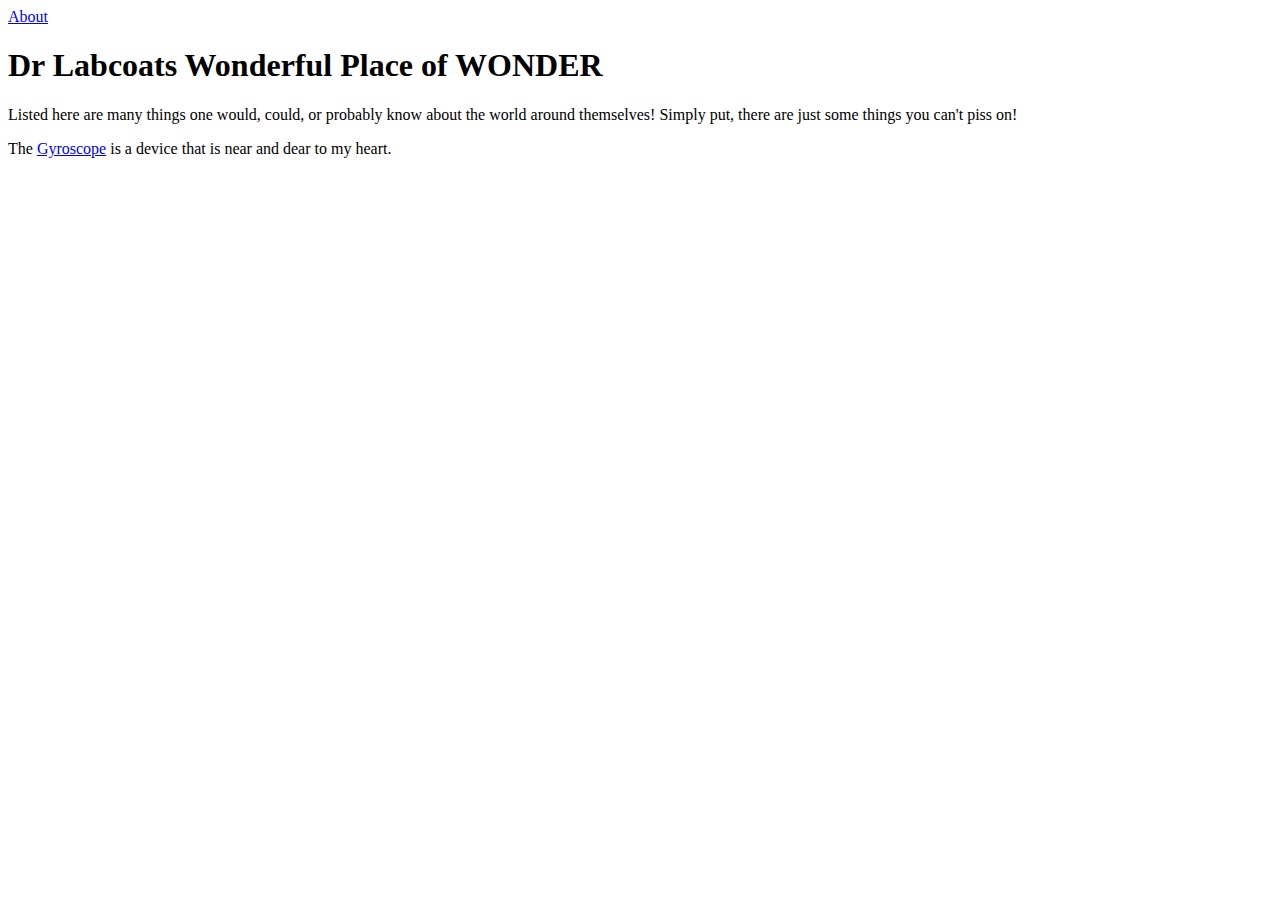
==== pages/index.html @ 2ae1ecca "initial commit" ====
<!DOCTYPE html>
<html lang="en">
    <head>
        <meta charset="utf-8">
        <title>Recipies4Odin</title>
    </head>

    <body>
        <a href="about.html">About</a>
        
        <p><h1>Dr Labcoats Wonderful Place of WONDER</h1></p>
        <p>Listed here are many things one would, could, or probably know
            about the world around themselves!  Simply put, there are just 
            some things you can't piss on! 
        </p>
        <p>The <a href="gyro.html">Gyroscope</a> is a device that is near and
        dear to my heart. </p>
    </body>

    </html>
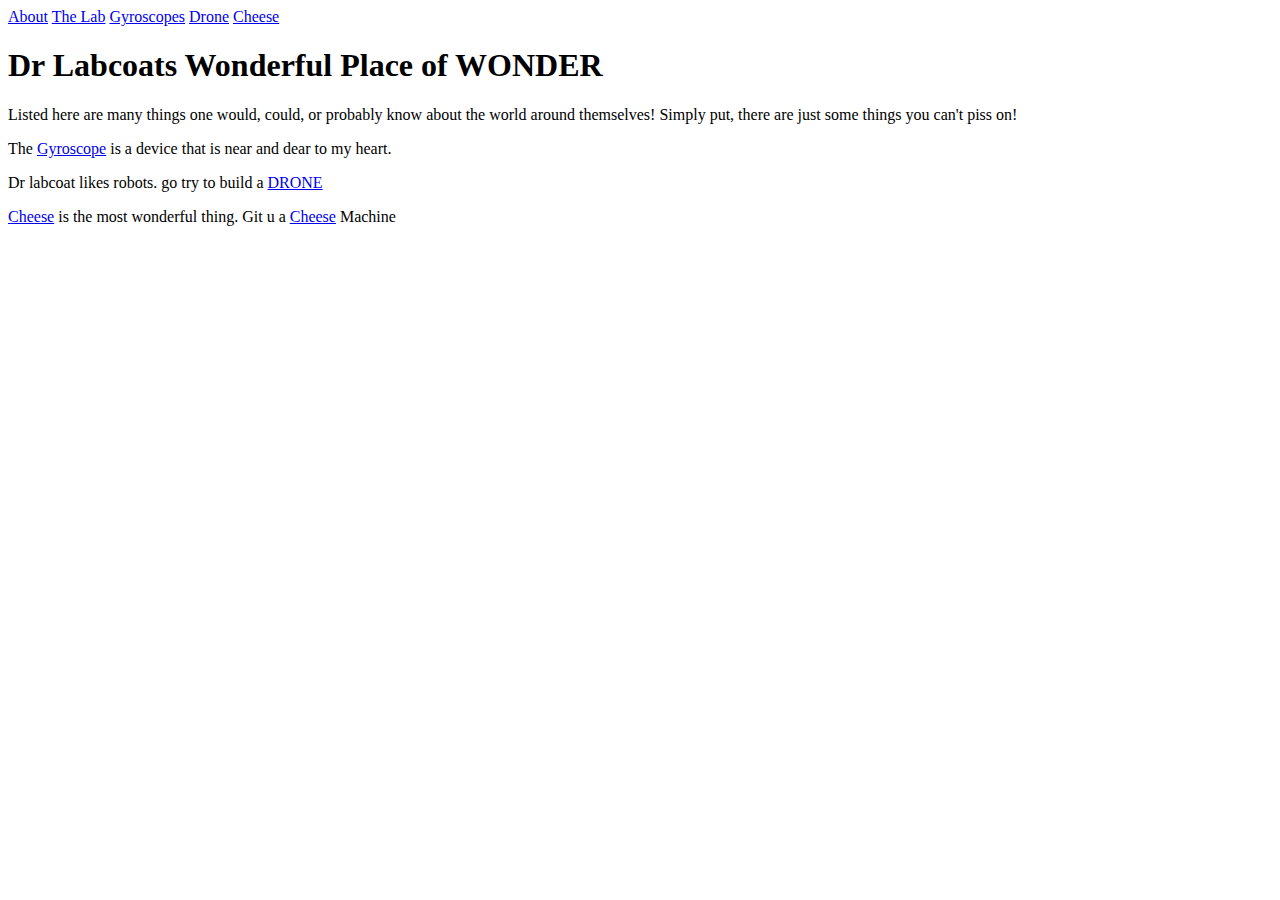
==== commit ee66d1b0: "Completed basic layout, added basic imgs to gyro, added drone with text nav buttons on all pages." ====
--- a/pages/index.html
+++ b/pages/index.html
@@ -7,6 +7,10 @@
 
     <body>
         <a href="about.html">About</a>
+        <a href="index.html">The Lab</a>
+        <a href="gyro.html">Gyroscopes</a>
+        <a href="drone.html">Drone</a>
+        <a href="cheese.html">Cheese</a>
         
         <p><h1>Dr Labcoats Wonderful Place of WONDER</h1></p>
         <p>Listed here are many things one would, could, or probably know
@@ -15,6 +19,12 @@
         </p>
         <p>The <a href="gyro.html">Gyroscope</a> is a device that is near and
         dear to my heart. </p>
+
+        <p>Dr labcoat likes robots. go try to build a <a href="drone.html">DRONE</a></p>
+
+        <p><a href="cheese.html">Cheese</a> is the most wonderful thing. Git u a <a href="cheese.html">Cheese</a> Machine</p>
+
+        
     </body>
 
     </html>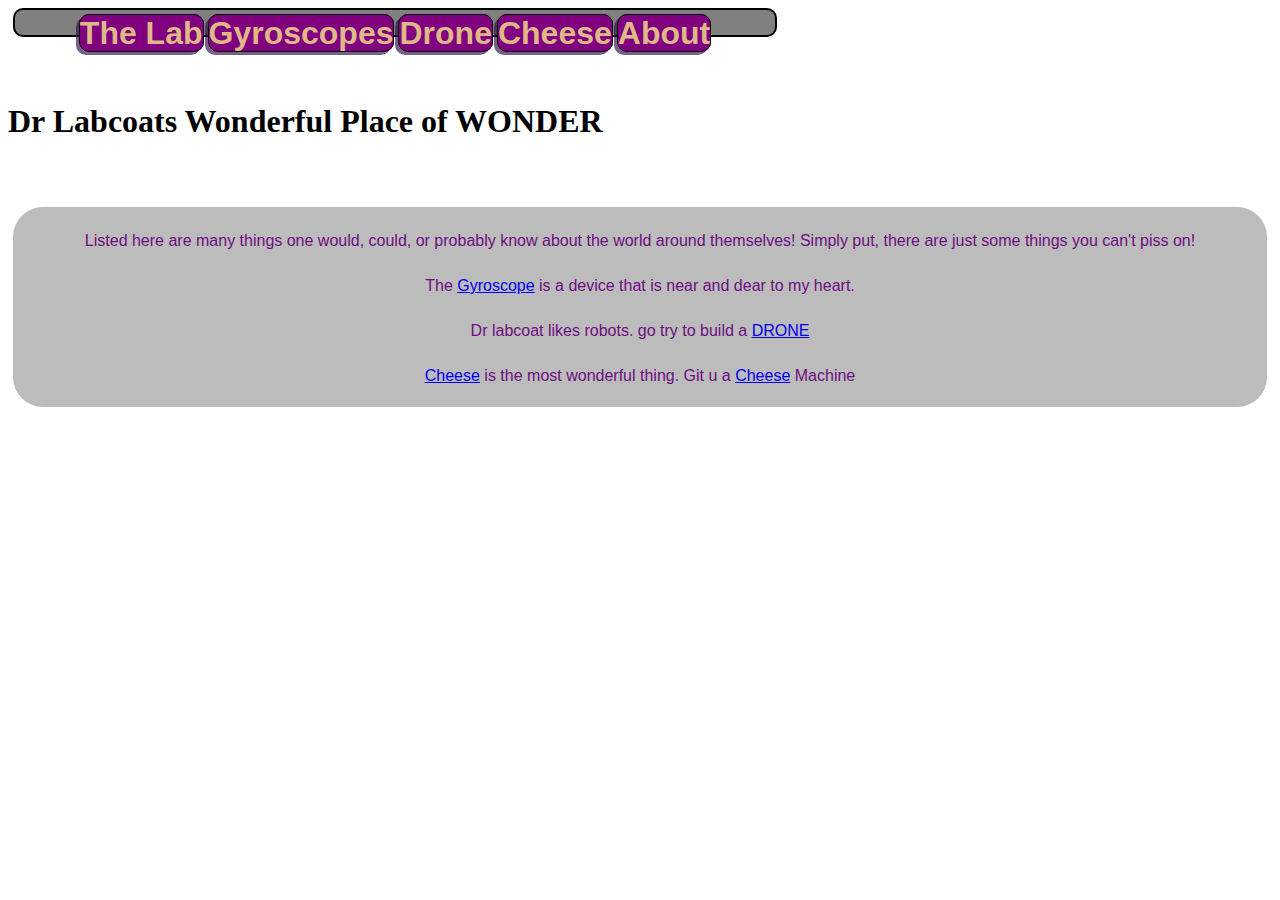
==== commit c9411433: "Checkpoint- a stopping point while working on other skills" ====
--- a/pages/index.html
+++ b/pages/index.html
@@ -1,30 +1,40 @@
 <!DOCTYPE html>
 <html lang="en">
     <head>
+        <link rel="stylesheet" href="style.css">
         <meta charset="utf-8">
         <title>Recipies4Odin</title>
     </head>
+    
+
 
     <body>
-        <a href="about.html">About</a>
-        <a href="index.html">The Lab</a>
-        <a href="gyro.html">Gyroscopes</a>
-        <a href="drone.html">Drone</a>
-        <a href="cheese.html">Cheese</a>
+        <div class="menu">
+        <a class="button" href="index.html">The Lab</a>
+        <a class="button" href="gyro.html">Gyroscopes</a>
+        <a class="button" href="drone.html">Drone</a>
+        <a class="button" href="cheese.html">Cheese</a>
+        <a class="button" href="about.html">About</a>
+        </div>
         
-        <p><h1>Dr Labcoats Wonderful Place of WONDER</h1></p>
-        <p>Listed here are many things one would, could, or probably know
+        <p><h1 class="para">Dr Labcoats Wonderful Place of WONDER</h1></p>
+        <div class="content">
+        <p>
+            
+            Listed here are many things one would, could, or probably know
             about the world around themselves!  Simply put, there are just 
             some things you can't piss on! 
         </p>
+        
         <p>The <a href="gyro.html">Gyroscope</a> is a device that is near and
         dear to my heart. </p>
 
         <p>Dr labcoat likes robots. go try to build a <a href="drone.html">DRONE</a></p>
 
         <p><a href="cheese.html">Cheese</a> is the most wonderful thing. Git u a <a href="cheese.html">Cheese</a> Machine</p>
-
+        </div>
         
     </body>
+ 
 
     </html>--- a/pages/style.css
+++ b/pages/style.css
@@ -0,0 +1,75 @@
+
+ul, ol{
+    background-color: green;
+}
+
+
+
+.button{
+    
+    text-decoration: none;
+    background-color: rgb(128, 0, 128);
+    color: burlywood;
+    border:1px solid black;
+    font-family: 'Trebuchet MS', 'Lucida Sans Unicode', 'Lucida Grande', 'Lucida Sans', Arial, sans-serif;
+    font-size: 32px;
+    font-weight: bold;
+    border-radius: 10px;
+    box-shadow: -3px 3px #2c0c49a6;
+    
+    
+}
+.button:hover{
+    background-color: rgb(98, 0, 128);
+    border-bottom-left-radius: 30px;
+    border-top-right-radius: 12px;
+    
+}
+.menu{
+   
+    
+    align-content: center;
+    width: 750px;
+    height: 15px;
+    background-color: gray;
+    border: 2px solid black;
+    border-radius: 10px;
+  
+    text-align: center;
+}
+
+.content{
+    text-align: center;
+    font-family: 'Gill Sans', 'Gill Sans MT', Calibri, 'Trebuchet MS', sans-serif;
+    font-style: bold;
+    color: rgb(109, 14, 128);
+    background-color: rgba(169, 169, 169, 0.781);
+    border-radius: 30px;
+    
+}
+div{
+    background-color: blue;
+    padding: 5px;
+    border: 5px;
+    margin: 5px;
+}
+
+p{
+    text-align: center;
+    padding: 10px;
+    border: 10px;
+    margin: 10px;
+    height: 15px;
+}
+
+
+/*sidebar test here\/\/<--i am a css comment
+
+.sidebar{
+    align-self: left;
+    height: 350px;
+    width: 50px;
+    background-color: red;
+    border: black;
+    border-bottom-left-radius: 30px;
+    border-top-left-radius: 50px;
